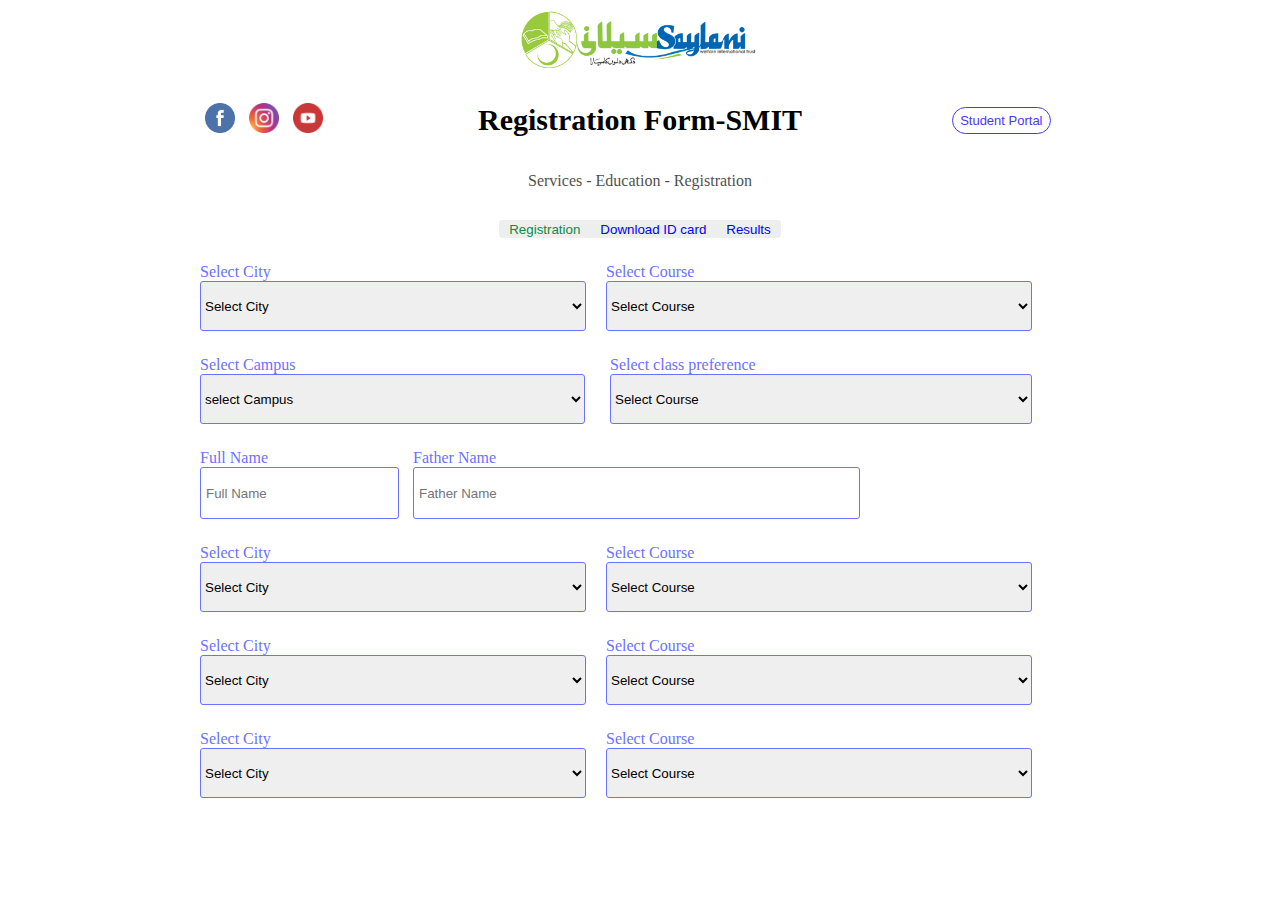
==== index.html @ e522c4e4 "Saylani Web Page" ====
<!DOCTYPE html>
<html lang="en">
<head>
    <meta charset="UTF-8">
    <meta name="viewport" content="width=device-width, initial-scale=1.0">
    <title>Document</title>
    <link rel="stylesheet" href="style.css">
</head>
<body>

    <div class="main" >
        <div class="img">
            <img src="./logo.22bf709605809177256c.png" alt="#">
        </div>
        <div class="socialicon">
                <div>
                <a href="https://www.facebook.com/saylani.smit"><img src="./facebook.0d22b4d986cc357e30b7.png" alt="#"> </a>
                
                <a href="https://www.instagram.com/saylanimassittraining/"><img src="./instagram.1506b398fa46f19bb324.png" alt="#"> </a>
            
                <a href="https://www.youtube.com/@SaylaniMassITTraining"><img src="./youtube.25bcb63515915fad0160.png" alt="#"></a>
                </div>
                <h1>Registration Form-SMIT</h1>
                <button class="btn1" type="button"> Student Portal</button>
        </div>
        <div class="div4">
            <p>Services - Education - Registration</p>
        </div>
    </div>  
    
<div class="btn">
    <div class="Reg">
        <button>
            <a href="./index.html">Registration </a>
        </button>
    </div>
    <div class="idcard1">
        <button>
            <a href="./DownloadIDCard.html">Download ID card</a>
        </button>
    </div>
    <div class="result1">
        <button>
            <a href="./result.html">Results</a>
        </button>
    </div>
</div>


<div class="t1">
        
        <div class="city">
            <legend>Select City</legend>
            <select>
                <option selected disable>Select City</option>
                <option value="Karachi">Karachi</option>
                <option value="Islamabad">Islamabad</option>
                <option value="Hyderbad">Hyderbad</option>
            </select>
        </div>
        <div class="course">
                <legend>Select Course</legend>
                <select name="" id="">
                    <option selected disable>Select Course</option>
                    <option value="">WEB&APP</option>
                    <option value="">UI/UX</option>
                    <option value="">Python</option>
                    <option value="">Digital Marketing</option>
                </select>
        </div>
</div>
<div class="t1">
        
    <div class="Campus">
        <legend>Select Campus</legend>
        <select>
            <option selected disable> select Campus</option>
            <option value="head Office">Head Office</option>
            <option value="Gulshan Campus">Gulshan Campus</option>
            <option value="Paposh Campus">Paposh Campus </option>
        </select>
    </div>
    <div class="timing">
            <legend>Select class preference</legend>
            <select name="" id="">
                <option selected disable>Select Course</option>
                <option value="">Weekdays(Monday to Friday) </option>
                <option value="">Weekend (Saturday to Sunday)</option>
                <option value="">Both</option>
            </select>
    </div>
</div>
<div class="t1">
        
    <div class="Name ">
        <legend>Full Name </legend>
        <input type="text" name="" id="" placeholder="Full Name ">
    </div>
    <div class="Fname">
            <legend>Father Name </legend>
            <input type="text" placeholder="Father Name " name="" id="">
    </div>
</div>
<div class="t1">
        
    <div class="city">
        <legend>Select City</legend>
        <select>
            <option selected disable>Select City</option>
            <option value="Karachi">Karachi</option>
            <option value="Islamabad">Islamabad</option>
            <option value="Hyderbad">Hyderbad</option>
        </select>
    </div>
    <div class="course">
            <legend>Select Course</legend>
            <select name="" id="">
                <option selected disable>Select Course</option>
                <option value="">WEB&APP</option>
                <option value="">UI/UX</option>
                <option value="">Python</option>
                <option value="">Digital Marketing</option>
            </select>
    </div>
</div>
<div class="t1">
        
    <div class="city">
        <legend>Select City</legend>
        <select>
            <option selected disable>Select City</option>
            <option value="Karachi">Karachi</option>
            <option value="Islamabad">Islamabad</option>
            <option value="Hyderbad">Hyderbad</option>
        </select>
    </div>
    <div class="course">
            <legend>Select Course</legend>
            <select name="" id="">
                <option selected disable>Select Course</option>
                <option value="">WEB&APP</option>
                <option value="">UI/UX</option>
                <option value="">Python</option>
                <option value="">Digital Marketing</option>
            </select>
    </div>
</div>
<div class="t1">
        
    <div class="city">
        <legend>Select City</legend>
        <select>
            <option selected disable>Select City</option>
            <option value="Karachi">Karachi</option>
            <option value="Islamabad">Islamabad</option>
            <option value="Hyderbad">Hyderbad</option>
        </select>
    </div>
    <div class="course">
            <legend>Select Course</legend>
            <select name="" id="">
                <option selected disable>Select Course</option>
                <option value="">WEB&APP</option>
                <option value="">UI/UX</option>
                <option value="">Python</option>
                <option value="">Digital Marketing</option>
            </select>
    </div>
</div>



</body>
</html>
---- style.css ----
*{
    margin: 0%;
    padding: 0%;
}


.img{
    justify-content: center;
    display: flex;
    height: 68px;
    padding: 5px 0px;
}

.socialicon{
    display: flex;
    justify-items: center;
    align-items: center;
    gap: 150px;
    margin: 20px 200px;
    

}
.socialicon h1{
    font-size: 30px;
}
.socialicon a img {
    margin: 5px 5px;
    height: 30px;
    width: 30px;
    
}
.socialicon a{
    text-decoration: none;
}

.btn1 {
    border-radius: 15px;
    padding: 5px 7px;
    border: 1px solid rgb(74, 55, 241);
    background-color: transparent;
    color: rgb(74, 55, 241);
    font-size: 13px;
}

.btn1:hover {
    color: black;
    background-color: rgb(74, 55, 241);
    border: 1px solid black;
}
.div4{
    text-align: center;
    margin: 30px 0%;
    opacity: 70%;
}
.btn{
    display: flex;
    justify-content: center;
    background-color: rgba(220, 223, 222, 0.5);
    border-radius: 4px;
    margin: 0px 499px;
    
    
    
}

.btn div button{
    border: none;
    background-color: transparent;
    
    padding: 0px 10px;
    

}
.btn .Reg button a{
    color:rgb(11, 139, 67);
    
}
.btn div button a{
    text-decoration: none;
    color: blue;
    
}
.btn .idcard button a{
    color:rgb(11, 139, 67) ;
}
.btn .result button a{
    color:rgb(11, 139, 67) ;
}
        /* RESULT PAGE CSS*/


.searchresult{
    margin: 20px 470px;
}

.rollnumber legend{
    color:rgb(106, 114, 255) ;
}
.searchresult .rollnumber input{
    width: 100%;
    height: 30px;
    padding: 0px 20px;
    border: 1px solid rgb(106, 114, 255);
    border-radius: 3px;

}

.searchresult .rollnumber input:hover{
    border: 1px solid rgb(11, 139, 67) ;
    
}


.searchbtn button{
    width: 112%;
    background-color: rgb(106, 114, 255);
    border: none;
    border-radius: 3px;
    height: 20px;
    color: white;
    margin: 5px 0px;
}
        /* DOWNLOAD PAGE CSS */
.DownloadID{
    margin: 20px 470px;
}

.DownloadID .CNIC legend{
    color: rgb(106, 114, 255);
    width: 113%;
    margin: 5px 0px;
}
.DownloadID .CNIC input{
    width: 100%;
    height: 30px;
    padding: 0px 20px;
    border: 1px solid rgb(106, 114, 255);
    border-radius: 3px;

}

.submitbtn button{
    width: 112%;
    background-color: rgb(106, 114, 255);
    border: none;
    border-radius: 3px;
    height: 20px;
    color: white;
    margin: 5px 0px;

}

/* REGISTRATION PAGE CSS */



.t1{
    display: flex;
    margin: 25px 200px;
    

    
}

.city select{
    width: 100%;
    height: 50px;
    margin-right: 300px;
    border-color: rgb(106, 114, 255);
    border-radius: 3px;
    
    
}
.t1 legend{
    color:rgb(106, 114, 255) ;
}

.course legend{
    margin-left: 20px;
    
}
.course select {
    width: 300%;
    height: 50px;
    margin-left: 20px;
    border-color: rgb(106, 114, 255);
    border-radius: 3px;
}

.Campus select{
    width: 94%;
    height: 50px;
    margin-right: 285px;
    border-color: rgb(106, 114, 255);
    border-radius: 3px;

}
.timing select{
    width: 203%;
    height: 50px;
    border-color: rgb(106, 114, 255);
    border-radius: 3px;

}
.Name input{
    width: 88%;
    height: 50px;
    margin-right: 24px;
    border-color: rgb(106, 114, 255);
    border-radius: 3px;
    border: 1px solid rgb(106, 114, 255);
    padding: 0px 5px;
}
.Fname input{
    width: 230%;
    height: 50px;
    border-color: rgb(106, 114, 255);
    border-radius: 3px;
    border: 1px solid rgb(106, 114, 255);
    padding: 0px 5px;
}
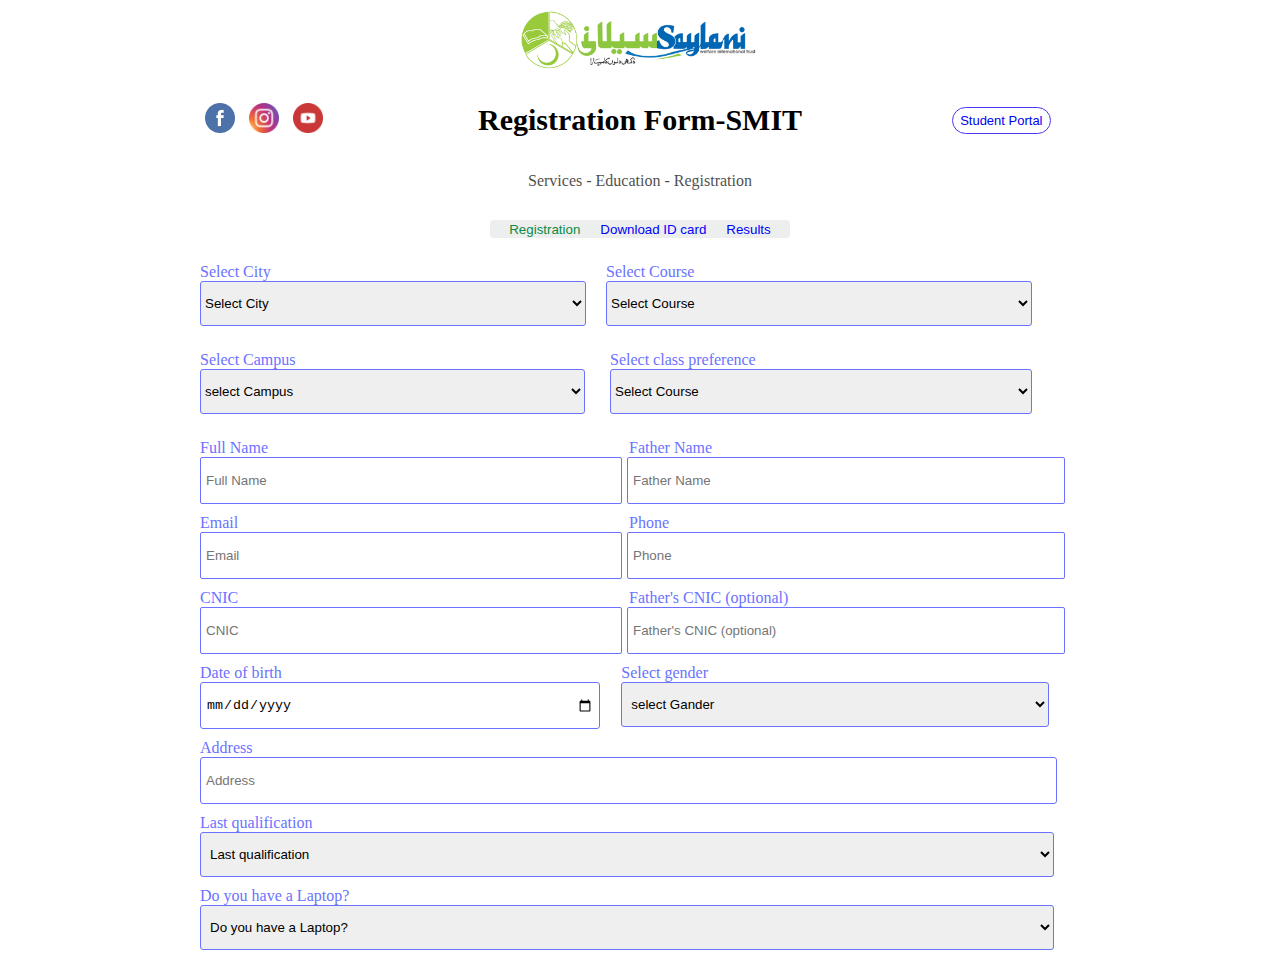
==== commit 41a6b295: "Saylani Registration Form Webpage" ====
--- a/index.html
+++ b/index.html
@@ -3,7 +3,7 @@
 <head>
     <meta charset="UTF-8">
     <meta name="viewport" content="width=device-width, initial-scale=1.0">
-    <title>Document</title>
+    <title>Saylani Welfare Int Trust</title>
     <link rel="stylesheet" href="style.css">
 </head>
 <body>
@@ -21,7 +21,7 @@
                 <a href="https://www.youtube.com/@SaylaniMassITTraining"><img src="./youtube.25bcb63515915fad0160.png" alt="#"></a>
                 </div>
                 <h1>Registration Form-SMIT</h1>
-                <button class="btn1" type="button"> Student Portal</button>
+                <button class="btn1" type="button"><a href="./Student Portal.html" target="_blank">Student Portal</a> </button>
         </div>
         <div class="div4">
             <p>Services - Education - Registration</p>
@@ -90,82 +90,109 @@
             </select>
     </div>
 </div>
-<div class="t1">
-        
-    <div class="Name ">
-        <legend>Full Name </legend>
-        <input type="text" name="" id="" placeholder="Full Name ">
-    </div>
-    <div class="Fname">
+
+
+<div class="Namefeild">
+    
+        <div class="input">
+            
+                <legend>Full Name </legend>
+                <input type="text" placeholder="Full Name ">
+        </div>
+
+        <div class="input2">
             <legend>Father Name </legend>
-            <input type="text" placeholder="Father Name " name="" id="">
-    </div>
-</div>
-<div class="t1">
-        
-    <div class="city">
-        <legend>Select City</legend>
+            <input type="text" placeholder="Father Name ">
+        </div>
+    
+</div>
+
+
+<div class="Data">
+    
+    <div class="email">
+        
+            <legend>Email </legend>
+            <input type="email" placeholder="Email ">
+    </div>
+
+    <div class="phone">
+        <legend>Phone </legend>
+        <input type="number" placeholder="Phone ">
+    </div>
+
+</div>
+
+<div class="Data">
+    
+    <div class="email">
+        
+            <legend>CNIC </legend>
+            <input type="email" placeholder="CNIC ">
+    </div>
+
+    <div class="phone">
+        <legend>Father's CNIC (optional) </legend>
+        <input type="number" placeholder="Father's CNIC (optional) ">
+    </div>
+
+</div>
+
+
+<div class="BD">
+    
+    <div class="date">
+        
+            <legend>Date of birth </legend>
+            <input type="date" placeholder="date ">
+    </div>
+
+    <div class="gender">
+        <legend>Select gender </legend>
         <select>
-            <option selected disable>Select City</option>
-            <option value="Karachi">Karachi</option>
-            <option value="Islamabad">Islamabad</option>
-            <option value="Hyderbad">Hyderbad</option>
+            <option selected disable> select Gander</option>
+            <option value="head Office">Male</option>
+            <option value="Gulshan Campus">Female</option>
         </select>
-    </div>
-    <div class="course">
-            <legend>Select Course</legend>
-            <select name="" id="">
-                <option selected disable>Select Course</option>
-                <option value="">WEB&APP</option>
-                <option value="">UI/UX</option>
-                <option value="">Python</option>
-                <option value="">Digital Marketing</option>
-            </select>
-    </div>
-</div>
-<div class="t1">
-        
-    <div class="city">
-        <legend>Select City</legend>
-        <select>
-            <option selected disable>Select City</option>
-            <option value="Karachi">Karachi</option>
-            <option value="Islamabad">Islamabad</option>
-            <option value="Hyderbad">Hyderbad</option>
-        </select>
-    </div>
-    <div class="course">
-            <legend>Select Course</legend>
-            <select name="" id="">
-                <option selected disable>Select Course</option>
-                <option value="">WEB&APP</option>
-                <option value="">UI/UX</option>
-                <option value="">Python</option>
-                <option value="">Digital Marketing</option>
-            </select>
-    </div>
-</div>
-<div class="t1">
-        
-    <div class="city">
-        <legend>Select City</legend>
-        <select>
-            <option selected disable>Select City</option>
-            <option value="Karachi">Karachi</option>
-            <option value="Islamabad">Islamabad</option>
-            <option value="Hyderbad">Hyderbad</option>
-        </select>
-    </div>
-    <div class="course">
-            <legend>Select Course</legend>
-            <select name="" id="">
-                <option selected disable>Select Course</option>
-                <option value="">WEB&APP</option>
-                <option value="">UI/UX</option>
-                <option value="">Python</option>
-                <option value="">Digital Marketing</option>
-            </select>
-    </div>
+        
+    </div>
+
+</div>
+
+
+<div class="addres">
+    <legend>Address</legend>
+    <input type="text" placeholder="Address">
+</div>
+
+
+<div class="education">
+    <legend>Last qualification</legend>
+    <select name="" id="">
+        <option value="Last qualification">Last qualification</option>
+        <option value="Matric">Matric </option>
+        <option value="Intermediate">Intermediate</option>
+        <option value="Undergraduate">Undergraduate</option>
+        <option value="Graduate">Graduate</option>
+        <option value="Master">Master</option>
+        <option value="PHD">PHD</option>
+        <option value="Other">Other</option>
+    </select>
+
+
+</div>
+
+
+<div class="education">
+    <legend>Do you have a Laptop?</legend>
+    <select name="" id="">
+        <option value="Do you have a Laptop?">Do you have a Laptop?</option>
+        <option value="YES">YES </option>
+        <option value="NO">NO</option>
+        
+    </select>
+
+
 </div>
 
 
--- a/style.css
+++ b/style.css
@@ -57,7 +57,7 @@
     justify-content: center;
     background-color: rgba(220, 223, 222, 0.5);
     border-radius: 4px;
-    margin: 0px 499px;
+    margin: 0px 490px;
     
     
     
@@ -164,7 +164,7 @@
 
 .city select{
     width: 100%;
-    height: 50px;
+    height: 45px;
     margin-right: 300px;
     border-color: rgb(106, 114, 255);
     border-radius: 3px;
@@ -181,7 +181,7 @@
 }
 .course select {
     width: 300%;
-    height: 50px;
+    height: 45px;
     margin-left: 20px;
     border-color: rgb(106, 114, 255);
     border-radius: 3px;
@@ -189,7 +189,7 @@
 
 .Campus select{
     width: 94%;
-    height: 50px;
+    height: 45px;
     margin-right: 285px;
     border-color: rgb(106, 114, 255);
     border-radius: 3px;
@@ -197,30 +197,181 @@
 }
 .timing select{
     width: 203%;
-    height: 50px;
-    border-color: rgb(106, 114, 255);
-    border-radius: 3px;
-
-}
-.Name input{
-    width: 88%;
-    height: 50px;
-    margin-right: 24px;
-    border-color: rgb(106, 114, 255);
-    border-radius: 3px;
-    border: 1px solid rgb(106, 114, 255);
-    padding: 0px 5px;
-}
-.Fname input{
-    width: 230%;
-    height: 50px;
-    border-color: rgb(106, 114, 255);
-    border-radius: 3px;
-    border: 1px solid rgb(106, 114, 255);
-    padding: 0px 5px;
-}
-
-
-
-
-
+    height: 45px;
+    border-color: rgb(106, 114, 255);
+    border-radius: 3px;
+
+}
+.Namefeild{
+    display: flex;
+    margin: 10px 200px;
+    
+}
+.input input{
+    width: 217%;
+    height: 45px;
+    border: 1px solid rgb(106, 114, 255);
+    border-radius: 2px;
+    padding: 0px 5px;
+    
+}
+.input2 input{
+    margin: 0px 238px;
+    width: 64%;
+    height: 45px;
+    border: 1px solid rgb(106, 114, 255);
+    border-radius: 2px;
+    padding: 0px 5px;
+    
+}
+
+.input2 legend{
+    margin: 0px 240px;
+    color: rgb(106, 114, 255);
+}
+.input legend{
+    color: rgb(106, 114, 255);
+
+}
+.Data{
+    display: flex;
+    margin: 10px 200px;
+}
+.email input{
+    width: 217%;
+    height: 45px;
+    border: 1px solid rgb(106, 114, 255);
+    border-radius: 2px;
+    padding: 0px 5px;
+}
+.phone input{
+    margin: 0px 238px;
+    width: 64%;
+    height: 45px;
+    border: 1px solid rgb(106, 114, 255);
+    border-radius: 2px;
+    padding: 0px 5px;
+}
+.email legend{
+    color: rgb(106, 114, 255);
+}
+
+.phone legend{
+    margin: 0px 240px;
+    color: rgb(106, 114, 255);
+}
+
+
+.BD{
+    display: flex;
+    margin: 10px 200px ;
+}
+
+.BD legend{
+    color: rgb(106, 114, 255);
+}
+
+
+.date input{
+    width: 92%;
+    height: 45px;
+    margin-right: 290px;
+    border:1px solid rgb(106, 114, 255);
+    border-radius: 3px;
+    padding: 0px 5px;
+    
+}
+
+
+.gender select{
+    width: 103%;
+    height: 45px;
+    margin-right: 300px;
+    border-color: rgb(106, 114, 255);
+    border-radius: 3px;
+    padding: 0px 5px;
+}
+
+.addres{
+    margin: 5px 200px;
+}
+.addres legend{
+    color: rgb(106, 114, 255);
+}
+
+.addres input{
+    width: 96%;
+    height: 45px;
+    padding: 0px 5px;
+    border: 1px solid rgb(106, 114, 255) ;
+    border-radius: 3px;
+}
+
+.education{
+    margin: 10px 200px ;
+}
+.education legend{
+    color: rgb(106, 114, 255);
+}
+
+.education select{
+    width: 97%;
+    height: 45px;
+    border-color:rgb(106, 114, 255) ;
+    border-radius: 3px;
+    padding: 0px 5px;
+    
+}
+
+
+.logo img{
+    margin: 150px 0px 0px 550px;
+    width: 120px;
+    height: 75px;
+    
+}
+.logo h3{
+    margin: 0px 0px 0px 550px;
+}
+.Login{
+    margin: 0px 0px 0px 400px;
+    
+
+}
+.Login button{
+    width: 25%;
+    height: 30px;
+    border: none;
+    margin: 10px 5px;
+    border-radius: 3px;
+    
+    
+}
+.Login a{
+    text-decoration: none;
+    color: black;
+}
+.Cbtn{
+    background-color: rgba(138, 140, 139, 0.5)
+}
+.Lbtn{
+    background-color: rgba(138, 140, 139, 0.5)
+}
+
+.info{
+    margin: 0px 0px 0px 400px;
+    
+}
+.info input{
+    padding: 0px 10px;
+    width: 50%;
+    height: 30px;
+    
+}
+.info button{
+    width: 52.7%;
+    height: 30px;
+    background-color: rgb(106, 114, 255);
+    border: none;
+    border-radius: 3px;
+}
